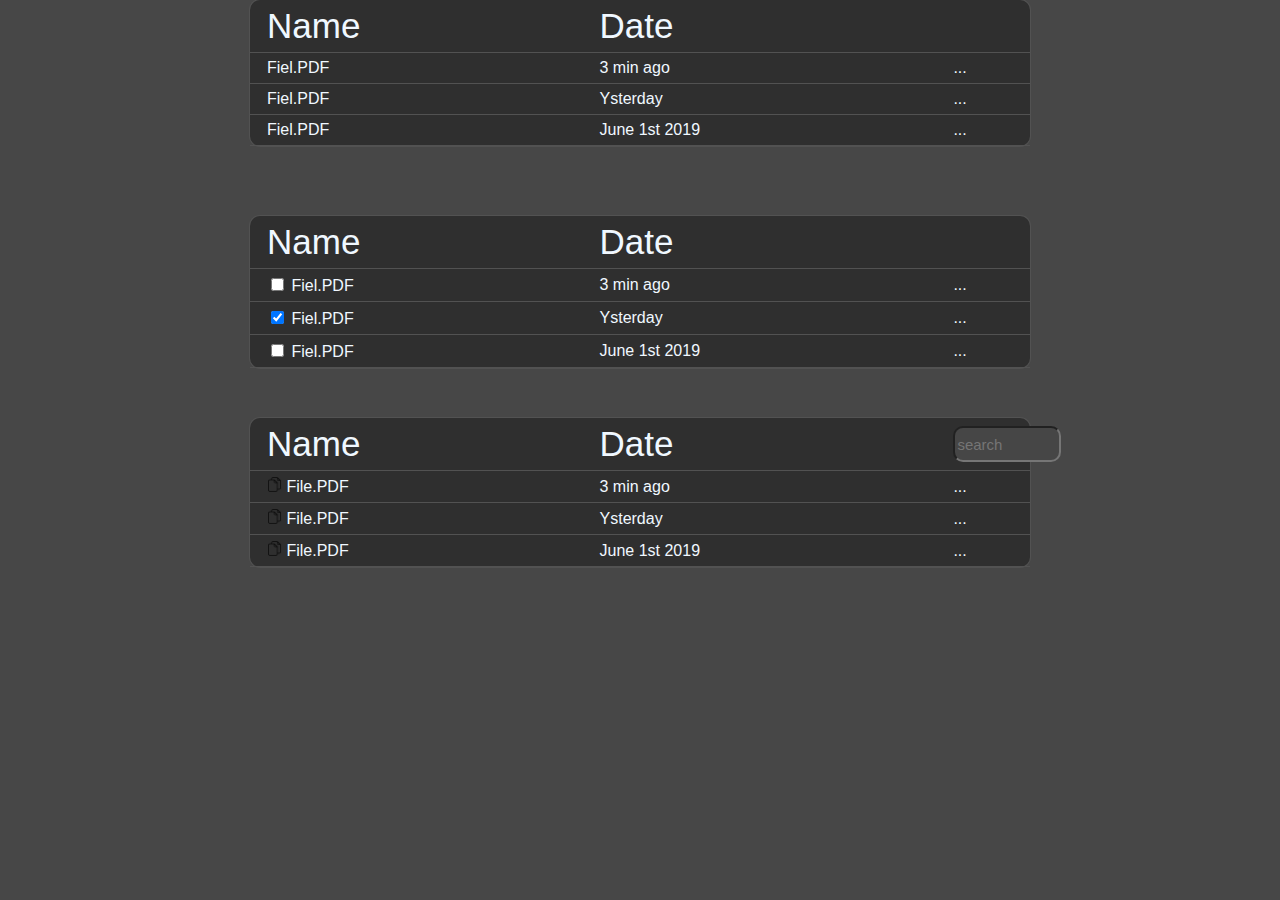
==== HW_5.1/index.html @ 5c2e42c6 "HW_5.1" ====
<!DOCTYPE html>
<html lang="en">
  <head>
    <meta charset="UTF-8" />
    <meta http-equiv="X-UA-Compatible" content="IE=edge" />
    <meta name="viewport" content="width=device-width, initial-scale=1.0" />
    <title>HW_5</title>
    <link rel="stylesheet" href="style.css" />
  </head>
  <body>
    <table class="tb_1">
      <tr>
        <td class="heder">Name</td>
        <td class="heder">Date</td>
        <td></td>
      </tr>
      <tr>
        <td class="file">Fiel.PDF</td>
        <td>3 min ago</td>
        <td>...</td>
      </tr>
      <tr>
        <td class="file">Fiel.PDF</td>
        <td>Ysterday</td>
        <td>...</td>
      </tr>
      <tr>
        <td class="file">Fiel.PDF</td>
        <td>June 1st 2019</td>
        <td>...</td>
      </tr>
    </table>
    <table class="tb_2">
      <tr>
        <td class="heder">Name</td>
        <td class="heder">Date</td>
        <td></td>
      </tr>
      <tr>
        <td class="file">
          <input name="Fiel.PDF" type="checkbox" value="v2" /> Fiel.PDF
        </td>
        <td>3 min ago</td>
        <td>...</td>
      </tr>
      <tr>
        <td class="file">
          <input name="Fiel.PDF" type="checkbox" value="v3" checked /> Fiel.PDF
        </td>
        <td>Ysterday</td>
        <td>...</td>
      </tr>
      <tr>
        <td class="file">
          <input name="Fiel.PDF" type="checkbox" value="v4" /> Fiel.PDF
        </td>
        <td>June 1st 2019</td>
        <td>...</td>
      </tr>
    </table>
    <table class="tb_3">
      <tr>
        <td class="heder">Name</td>
        <td class="heder">Date</td>
        <td class="tb__"><input type="text" placeholder="search" /></td>
      </tr>
      <tr>
        <td class="file"><img src="icon/icon_1.png" alt="" /> File.PDF</td>
        <td>3 min ago</td>
        <td class="tb__">...</td>
      </tr>
      <tr>
        <td class="file"><img src="icon/icon_1.png" alt="" /> File.PDF</td>
        <td>Ysterday</td>
        <td class="tb__">...</td>
      </tr>
      <tr>
        <td class="file"><img src="icon/icon_1.png" alt="" /> File.PDF</td>
        <td>June 1st 2019</td>
        <td class="tb__">...</td>
      </tr>
    </table>
  </body>
</html>
---- HW_5.1/style.css ----
body {
  background-color: rgb(71, 71, 71);
  margin: 0 250px;
}
.heder {
  font-size: 35px;
}
.tb_1 {
  border-collapse: collapse;
  text-align: left;
  border-radius: 10px;
  font-family: sans-serif;
  box-shadow: 0 0 0 1px #525252;
  margin-bottom: 70px;
  background-color: #2f2f2f;
  height: 100%;
  width: 100%;
}
.tb_1 th,
td {
  padding-top: 6px;
  padding-left: 17px;
  color: aliceblue;
  border-bottom: 1px solid #525252;
  padding-bottom: 6px;
  font-family: -apple-system, BlinkMacSystemFont, "Segoe UI", Roboto, Oxygen,
    Ubuntu, Cantarell, "Open Sans", "Helvetica Neue", sans-serif;
}
.tb_2 {
  border-collapse: collapse;
  text-align: left;
  border-radius: 10px;
  font-family: sans-serif;
  box-shadow: 0 0 0 1px #525252;
  margin-bottom: 50px;
  background-color: #2f2f2f;
  height: 100%;
  width: 100%;
}

.tb_2 th,
td {
  padding-top: 6px;
  padding-left: 17px;
  color: aliceblue;
  border-bottom: 1px solid #525252;
  padding-bottom: 6px;
  font-family: -apple-system, BlinkMacSystemFont, "Segoe UI", Roboto, Oxygen,
    Ubuntu, Cantarell, "Open Sans", "Helvetica Neue", sans-serif;
}
.tb_2 input {
  left: 50px;
}

.tb_3 {
  border-collapse: collapse;
  text-align: left;
  border-radius: 10px;
  font-family: sans-serif;
  box-shadow: 0 0 0 1px #525252;
  margin-bottom: 50px;
  background-color: #2f2f2f;
  height: 100%;
  width: 100%;
}
.tb_2 th,
td {
  padding-top: 6px;
  padding-left: 17px;
  color: aliceblue;
  border-bottom: 1px solid #525252;
  padding-bottom: 6px;
  font-family: -apple-system, BlinkMacSystemFont, "Segoe UI", Roboto, Oxygen,
    Ubuntu, Cantarell, "Open Sans", "Helvetica Neue", sans-serif;
}
.tb_3 img {
  height: 15px;
}
.tb_3 input {
  background: #464646;
  font-size: 15px;
  width: 100px;
  height: 30px;
  margin-right: -100px;
  border-radius: 10px;
}
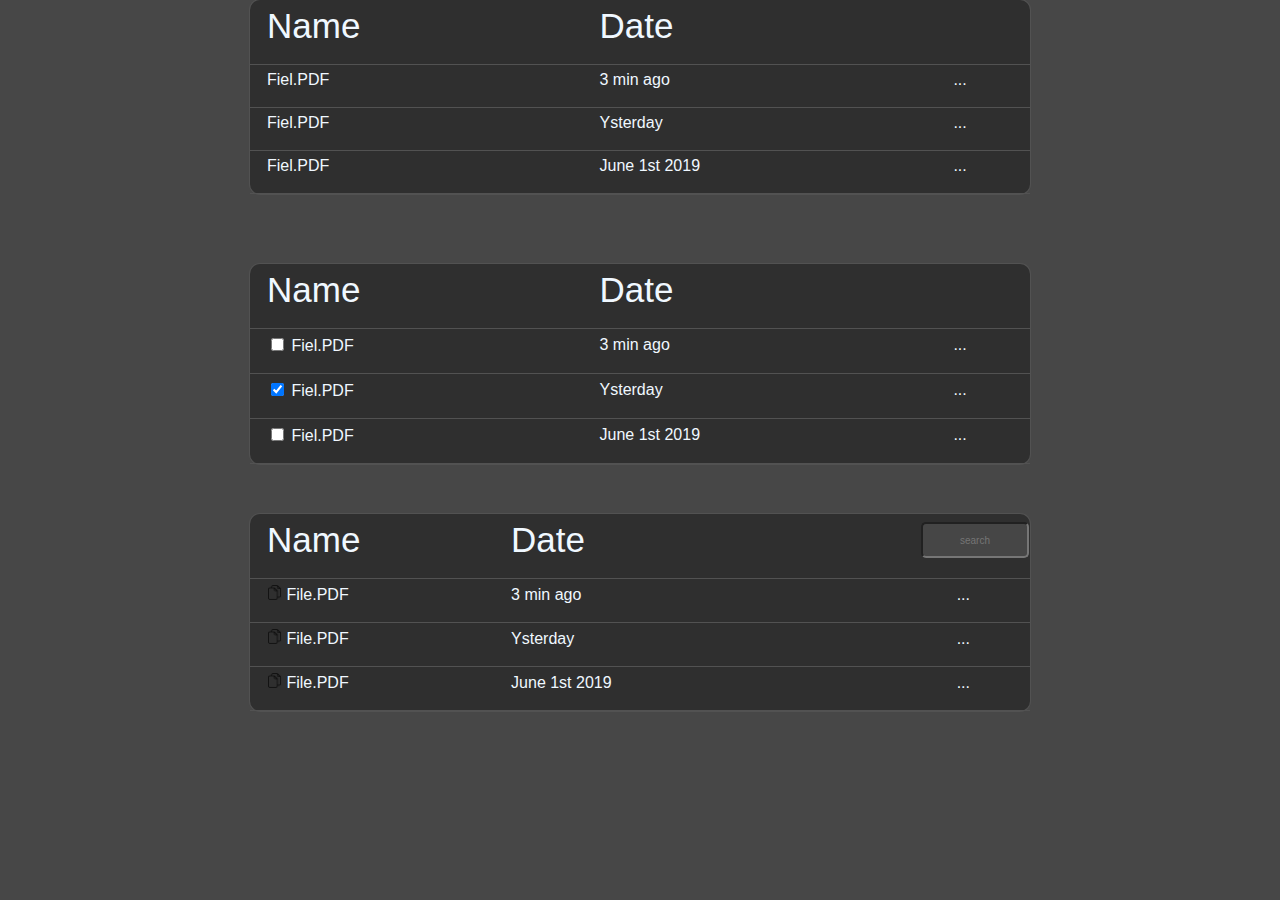
==== commit 732cdd20: "HW_5.1" ====
--- a/HW_5.1/index.html
+++ b/HW_5.1/index.html
@@ -62,7 +62,8 @@
       <tr>
         <td class="heder">Name</td>
         <td class="heder">Date</td>
-        <td class="tb__"><input type="text" placeholder="search" /></td>
+
+        <td><input type="text" placeholder="search" /></td>
       </tr>
       <tr>
         <td class="file"><img src="icon/icon_1.png" alt="" /> File.PDF</td>
--- a/HW_5.1/style.css
+++ b/HW_5.1/style.css
@@ -63,13 +63,13 @@
   height: 100%;
   width: 100%;
 }
-.tb_2 th,
+.tb_3 th,
 td {
   padding-top: 6px;
   padding-left: 17px;
   color: aliceblue;
   border-bottom: 1px solid #525252;
-  padding-bottom: 6px;
+  padding-bottom: 18px;
   font-family: -apple-system, BlinkMacSystemFont, "Segoe UI", Roboto, Oxygen,
     Ubuntu, Cantarell, "Open Sans", "Helvetica Neue", sans-serif;
 }
@@ -78,9 +78,14 @@
 }
 .tb_3 input {
   background: #464646;
-  font-size: 15px;
+  text-align: center;
+  font-size: 10px;
   width: 100px;
+  float: right;
   height: 30px;
-  margin-right: -100px;
-  border-radius: 10px;
+  border-radius: 5px;
 }
+.tb__ {
+  padding-right: 60px;
+  text-align: right;
+}
